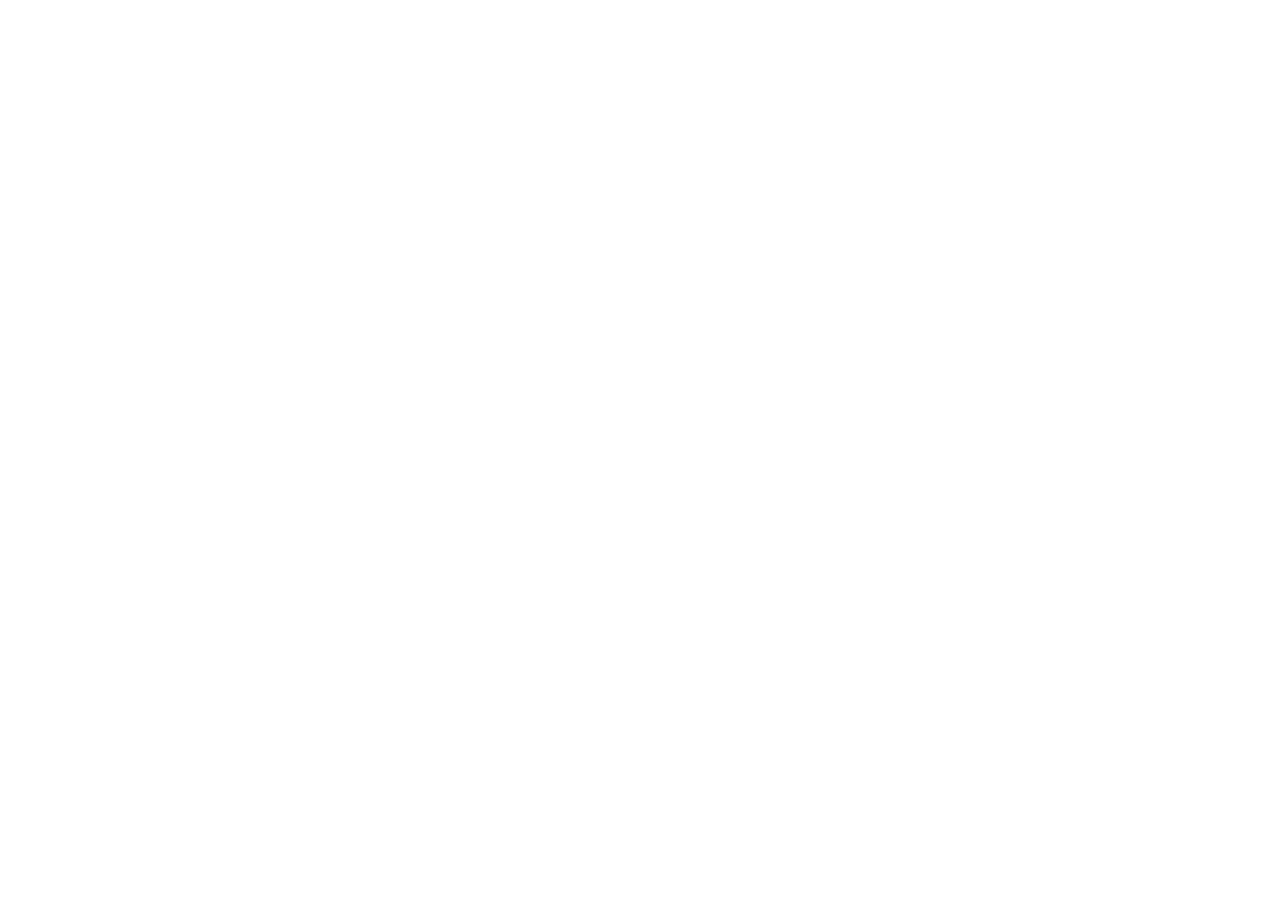
==== cart.html @ 81e1976a "Create cart.html" ====
<!DOCTYPE html>
<html lang="en">

<head>
    <meta charset="UTF-8">
    <meta name="viewport" content="width=device-width, initial-scale=1.0">
    <title>Document</title>
</head>

<body>


    <script>
        const carts = JSON.parse(localStorage.getItem('cartproducts'));
        const products = JSON.parse(localStorage.getItem('myproduct'));

        for (const key in products) {
            let div = document.createElement('div');
            for (const element of products[key]) {
                if (carts.includes(element.model)) {

                    let main = document.createElement('main');
                    let h3 = document.createElement('h3');
                    let h4 = document.createElement('h4');
                    let img = document.createElement('img');
                    let h5 = document.createElement('h5');
                    let p = document.createElement('p');
                    let button = document.createElement('button');

                    h3.append(element.company);
                    h4.append(element.model);
                    h5.append(element.price);
                    img.src = (element.img);
                    p.append(element.description);
                    button.innerHTML = "-";


                    main.appendChild(img);
                    main.appendChild(h3);
                    main.appendChild(h4);
                    main.appendChild(h5);
                    main.appendChild(p);
                    main.appendChild(button);

                    div.appendChild(main);
                }
            }
            document.body.appendChild(div);

        }

        document.body.addEventListener('click', function (e) {
            if (e.target.tagName == "BUTTON") {
                console.log(e.target.parentElement.children[2].innerText);
                var temp = carts.filter((element) => {
                    return element != e.target.parentElement.children[2].innerText;
                });
                localStorage.setItem("cartproducts", JSON.stringify(temp));

            }
        });
    </script>
</body>

</html>
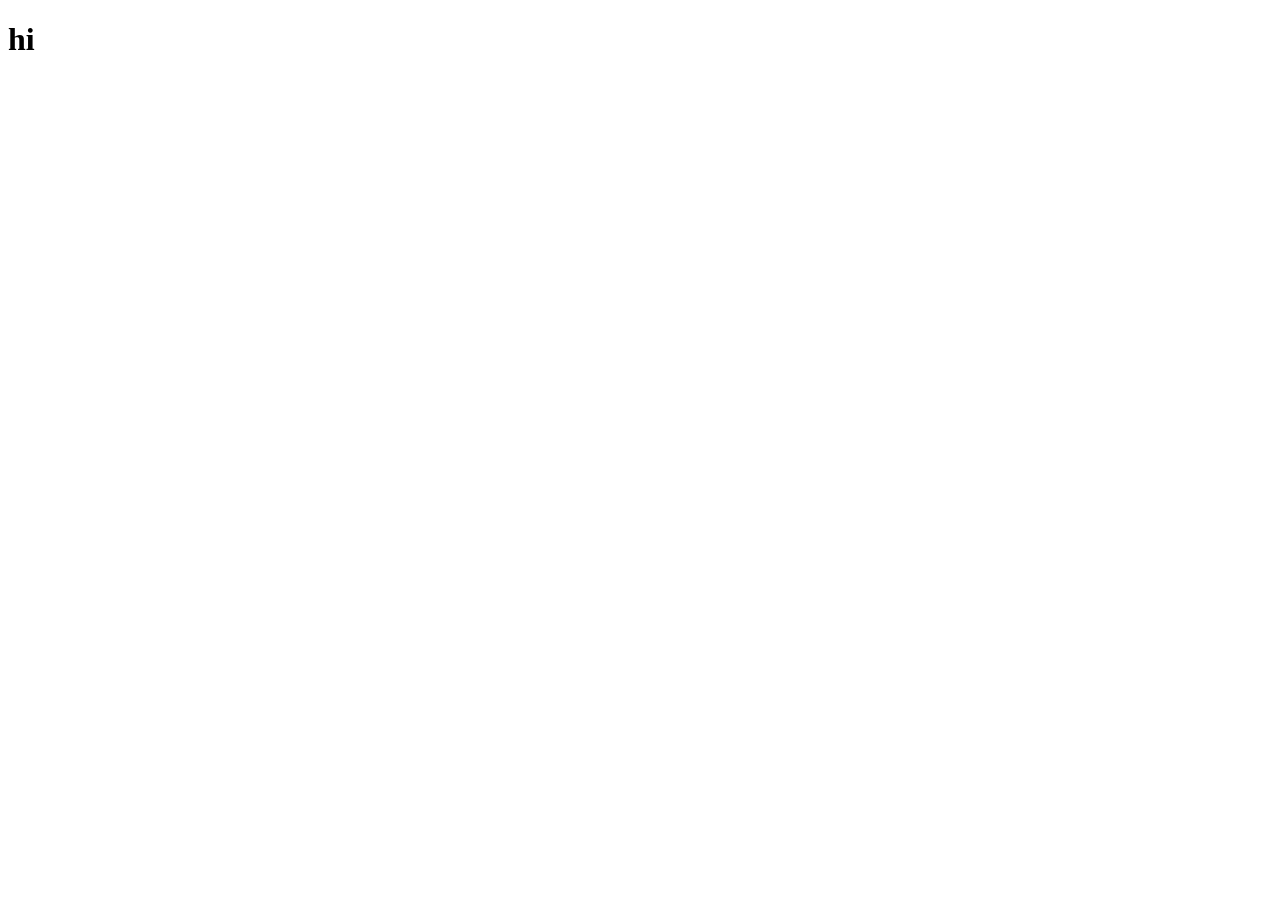
==== commit adde517e: "Update cart.html" ====
--- a/cart.html
+++ b/cart.html
@@ -9,10 +9,11 @@
 
 <body>
 
+    <h1>hi</h1>
 
     <script>
-        const carts = JSON.parse(localStorage.getItem('cartproducts'));
-        const products = JSON.parse(localStorage.getItem('myproduct'));
+        const carts = JSON.parse(localStorage.getItem("cartproducts"));
+        const products = JSON.parse(localStorage.getItem("myproduct"));
 
         for (const key in products) {
             let div = document.createElement('div');
@@ -54,9 +55,12 @@
                 console.log(e.target.parentElement.children[2].innerText);
                 var temp = carts.filter((element) => {
                     return element != e.target.parentElement.children[2].innerText;
+
+                    localStorage.setItem("cartproducts", JSON.stringify(temp));
+                location.href = "cart.html";
+
                 });
-                localStorage.setItem("cartproducts", JSON.stringify(temp));
-
+                
             }
         });
     </script>
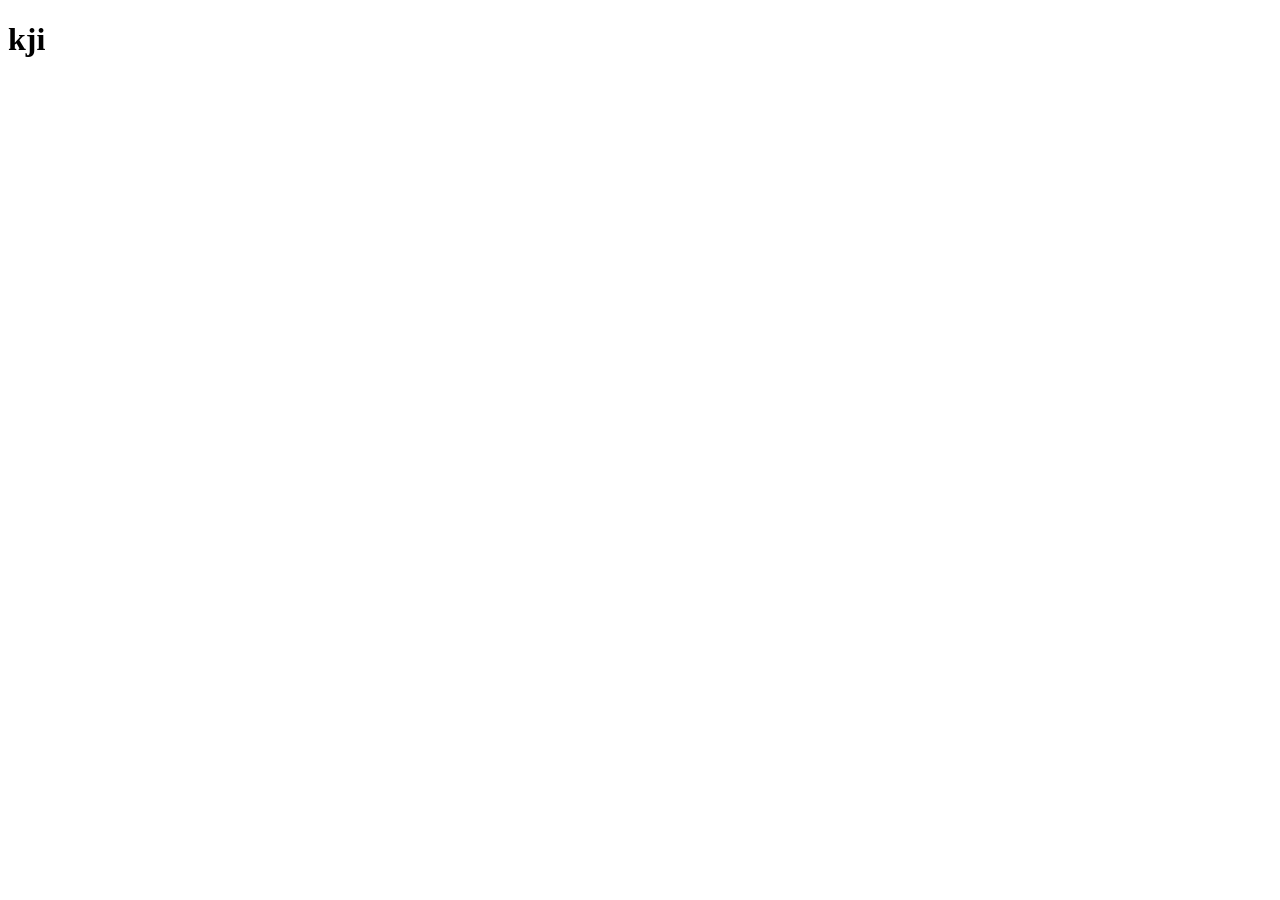
==== commit d8a488e3: "Update cart.html" ====
--- a/cart.html
+++ b/cart.html
@@ -9,11 +9,10 @@
 
 <body>
 
-    <h1>hi</h1>
-
+<h1>kji</h1>
     <script>
-        const carts = JSON.parse(localStorage.getItem("cartproducts"));
-        const products = JSON.parse(localStorage.getItem("myproduct"));
+        const carts = JSON.parse(localStorage.getItem('cartproducts'));
+        const products = JSON.parse(localStorage.getItem('myproduct'));
 
         for (const key in products) {
             let div = document.createElement('div');
@@ -55,14 +54,14 @@
                 console.log(e.target.parentElement.children[2].innerText);
                 var temp = carts.filter((element) => {
                     return element != e.target.parentElement.children[2].innerText;
+                });
+                localStorage.setItem("cartproducts", JSON.stringify(temp));
+                e.target.parentElement.remove();
 
-                    localStorage.setItem("cartproducts", JSON.stringify(temp));
-                location.href = "cart.html";
-
-                });
-                
             }
         });
+        console.log(carts);
+console.log(products);
     </script>
 </body>
 
